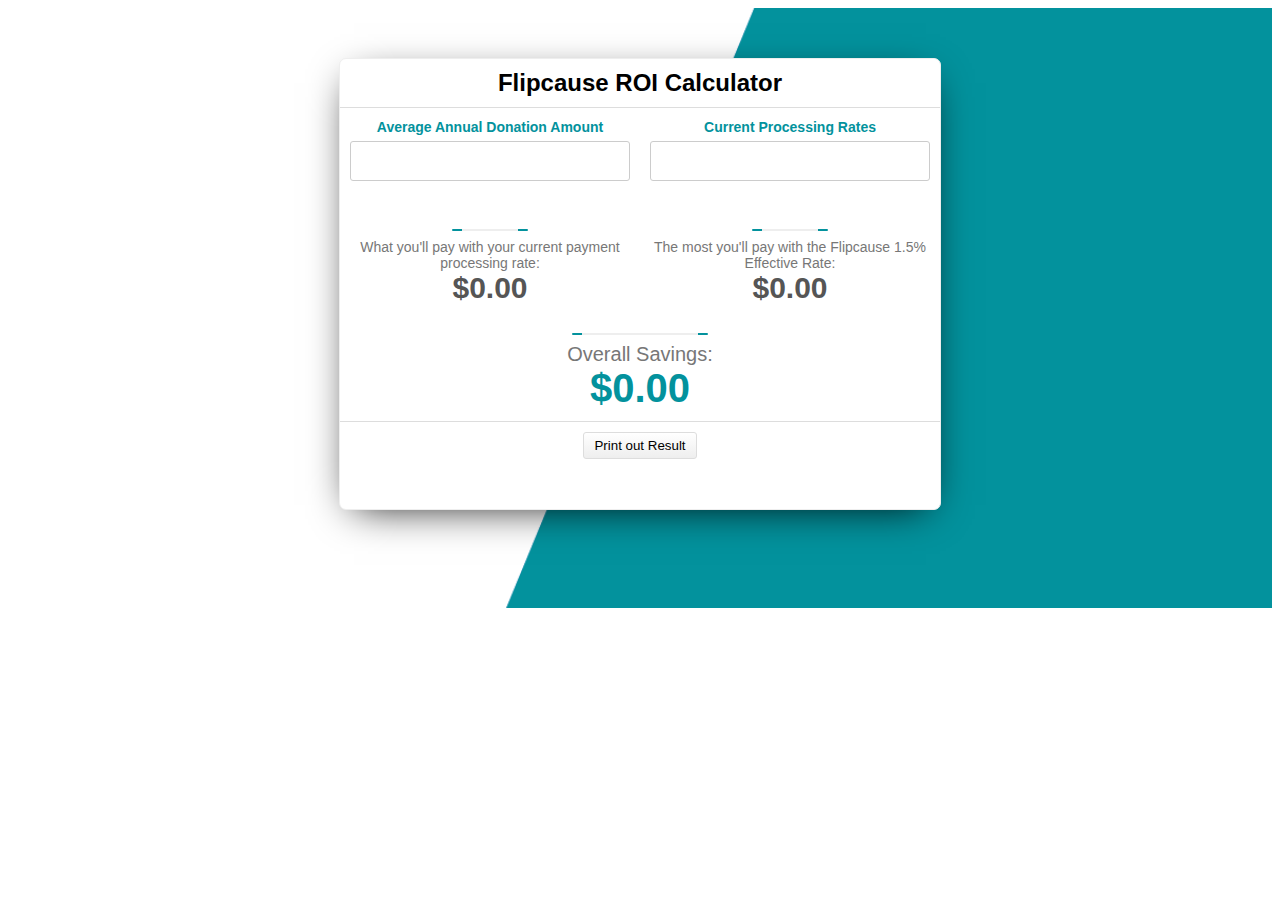
==== index.html @ 0e371cde "Change2" ====
<!doctype html>
<html>
	<head>
		<link rel="stylesheet" href="style.css">
	</head>
	<body>
	
		<div class="roi-calculator-wrapper">
			<div class="roi-calculator">
				<div class="roi-calculator-main">
					<h1>Flipcause ROI Calculator</h1>
				</div>
				<div class="roi-form-group">
					<span class="roi-form-label">Average Annual Donation Amount</span>
					<input type="text" id="roi-a" class="roi-form-input">	
				</div>
				<div class="roi-form-group">
					<span class="roi-form-label">Current Processing Rates</span>
					<input type="text" id="roi-b" class="roi-form-input">	
				</div>
				<div class="roi-seprator"></div>
				<div class="roi-form-group">
					<hr>
					<span class="roi-result-label">What you'll pay with your current payment processing rate:</span>
					<span class="roi-result-number" id="roi-cr">$0.00</span>
						
				</div>
				<div class="roi-form-group">
					<hr>
					<span class="roi-result-label">The most you'll pay with the Flipcause 1.5% Effective Rate: </span>
					<span class="roi-result-number" id="roi-fr">$0.00</span>	
				</div>
				<div class="roi-form-group full border-bottom">
					<hr>
					<span class="roi-result-label">Overall Savings:  </span>
					<span class="roi-result-number" id="roi-saving">$0.00</span>	
				</div>
				<div class="roi-form-group full">
					<button class="roi-print-out" id="roi-print">Print out Result</button>			
				</div>
			</div>
		</div>
		<script src="https://code.jquery.com/jquery-3.3.1.min.js"></script>
		<script>
			jQuery(document).ready(function($){
				function ROIcalculation(){
					var a 	= $("#roi-a").val().replace(/[^0-9\.]+/g,"");
					var b 	= $("#roi-b").val().replace(/[^0-9\.]+/g,"");
					var cr 	= Number(b) * Number(a) * 0.01;
					var fr 	= Number(a) * 1.5 * 0.01;
					var save= Number(cr) - Number(fr);
					$("#roi-cr").html(cr.toLocaleString('en-US' , { style:'currency' , currency:'USD'}));
					$("#roi-fr").html(fr.toLocaleString('en-US' , { style:'currency' , currency:'USD'}));
					$("#roi-saving").html(save.toLocaleString('en-US' , { style:'currency' , currency:'USD'}));
				}
//				$("#roi-a").on('input', function(){
//					var current = $(this).val().replace(/[^0-9\.]+/g,"");
//					var neew	= Number(current).toLocaleString('en-US' , { style:'currency' , currency:'USD'});
//					ROIcalculation();
//				});
//				$("#roi-b").on('input', function(){
//					var current = $(this).val().replace(/[^0-9\.]+/g,"");
//					var neew	= Number(current).toLocaleString('en-US' , { style:'currency' , currency:'USD'});
//					ROIcalculation();
//				});
				
				$("#roi-a , #roi-b").keyup(function(){
					var price = $(this).val();
					price = price.replace(/[^0-9\.]+/g,"");
					$(this).val('$'+price.toString().replace(/\B(?=(\d{3})+(?!\d))/g, ","));
					ROIcalculation();
				});
				
				
				
				$("#roi-print").on('click' , function(){
					var a 	= $("#roi-a").val();
					var b 	= $("#roi-b").val();
					var c	= $("#roi-cr").html();
					var d	= $("#roi-fr").html();
					var e	= $("#roi-saving").html();
					
					var PrintHtml = '<!doctype html><html><head><title>Print Out Result</title></head><body style="font-family: arial;"><h1 style="text-align: center;">Flipcause ROI Calculator</h1><table border="1" align="center" cellpadding="10px" cellspacing="0px" style="border-collapse: collapse;"><tr><td>Average Annual Donations: <strong>'+a+'</strong></td><td>Current Processing Rates: <strong>'+b+'</strong></td></tr><tr><td>What you&#39;ll pay with your current payment processing rate:</td><td style="font-size: 20px;"><strong>'+c+'</strong></td></tr><tr><td>What you&#39;ll pay with the Flipcause 1.5% Effective Rate:</td><td style="font-size: 20px;"><strong>'+d+'</strong></td></tr><tr><td colspan="2"><h2>Overall Savings: '+e+'</h2></td></tr></table><div style="text-align: center"><a href="https://www.flipcause.com/solutions">www.flipcause.com</a></div></body></html>';
					var win = window.open('', '_blank');
					win.document.write(PrintHtml);
					win.focus();
				});
				
			});
		</script>
	</body>
</html>
---- style.css ----
.roi-calculator-wrapper {
	width: 100%;
	height: 600px;
	background-image: url(background.png);
	background-position: center;
	background-size: cover;
	float: left;
	font-family: 'arial';
	text-align: center;
}
.roi-calculator {
	width: 600px;
	height: 450px;
	background: #fff;
	float: none !important;
	margin: 50px auto;
	border-radius: 7px;
	border: 1px solid #eee;
	box-shadow: 0px 10px 40px -15px #000;	
	max-width: 90%;
}
.roi-calculator-main {
	width: 100%;
	float: left;
	box-sizing: border-box;
}

.roi-calculator-main h1 {
	all: unset;
	font-size: 24px;
	font-weight: 700;
	font-family: arial;
	text-align: center;
	width: 100%;
	display: block;
	padding: 10px 0px;
	border-bottom: 1px solid #ddd;
}

.roi-form-group {
	width: 50%;
	float: left;
	padding: 10px;
	box-sizing: border-box;
}

.roi-form-label {
	font-weight: bold;
	font-size: 14px;
	color:#03929D; 
}

.roi-form-input {
	width: 100%;
	height: 40px;
	border: 1px solid #ccc;
	border-radius: 3px;
	margin-top: 5px;
	font-weight: bold;
	font-size: 18px;
	padding-left: 10px;
	box-sizing: border-box;
	text-align: center;
}
.rthoi-form-input:focus {
	outline: 0px;
	box-shadow: inset 0px 0px 5px #ddd;
}
.roi-result-label {
	font-size: 14px;
	color:#777;
	display: block;
}
.roi-result-number {
	display: block;
	font-size: 30px;
	font-weight: 900;
	color: #555;
}
.roi-form-group.full{
	width: 100%;
	text-align: center;
}
.roi-form-group.full.border-bottom {
	border-bottom: 1px solid #ddd;
}
.roi-form-group.full .roi-result-label {
	font-size: 20px;
}
.roi-form-group.full .roi-result-number {
	font-size: 40px;
	color: #03929D;
}

.roi-seprator {
	margin: 10px 0px;
	width:100%;
	float: left;
	
}
.roi-form-group hr {
	width: 20%;
	height: 2px;
	background: #eee;
	border-left: 10px solid #03929D;
	border-right:10px solid #03929D;
	border-radius: 10px;
	border-top: transparent;
	border-bottom: transparent;
}
.roi-print-out {
	background: linear-gradient(#fff , #eee);
	border: 1px solid #ddd;
	padding: 5px 10px;
	border-radius: 3px;
	cursor: pointer;
}

@media (max-width:760px) {
	.roi-form-group {
		width: 100%;
	}
	.roi-seprator {
		margin: 0px;
	}
	.roi-form-input {
		height: 30px;
	}
	.roi-result-number {
		font-size: 20px;
	}
	.roi-calculator {
		margin: 10px auto;
		float: left;
		margin-left: 5%;
		height: 550px;
	}
	.roi-form-group.full .roi-result-number {
		font-size: 30px;
	}
}
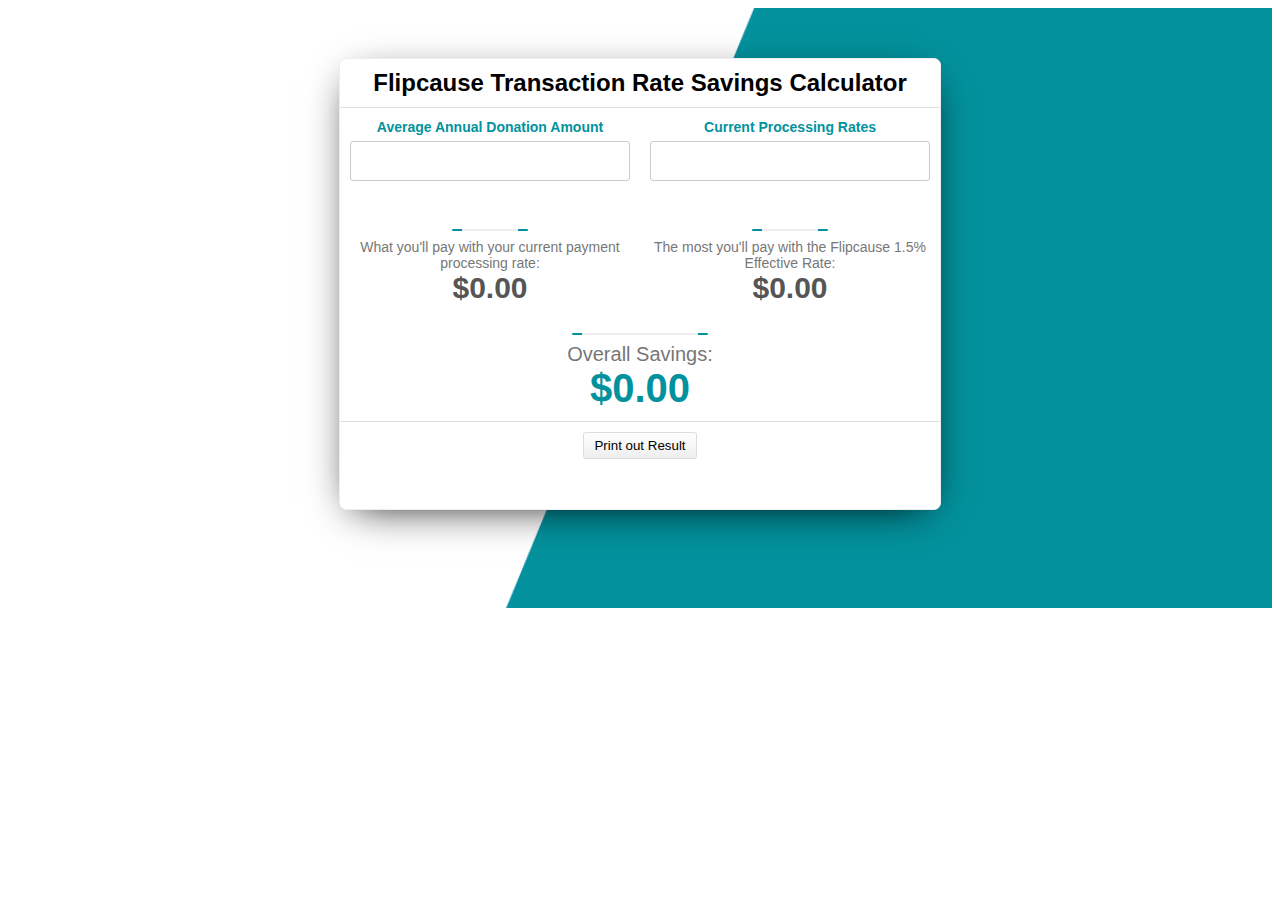
==== commit e9f2acc8: "Flipcause Transaction Rate Savings Calculator" ====
--- a/index.html
+++ b/index.html
@@ -8,7 +8,7 @@
 		<div class="roi-calculator-wrapper">
 			<div class="roi-calculator">
 				<div class="roi-calculator-main">
-					<h1>Flipcause ROI Calculator</h1>
+					<h1>Flipcause Transaction Rate Savings Calculator</h1>
 				</div>
 				<div class="roi-form-group">
 					<span class="roi-form-label">Average Annual Donation Amount</span>
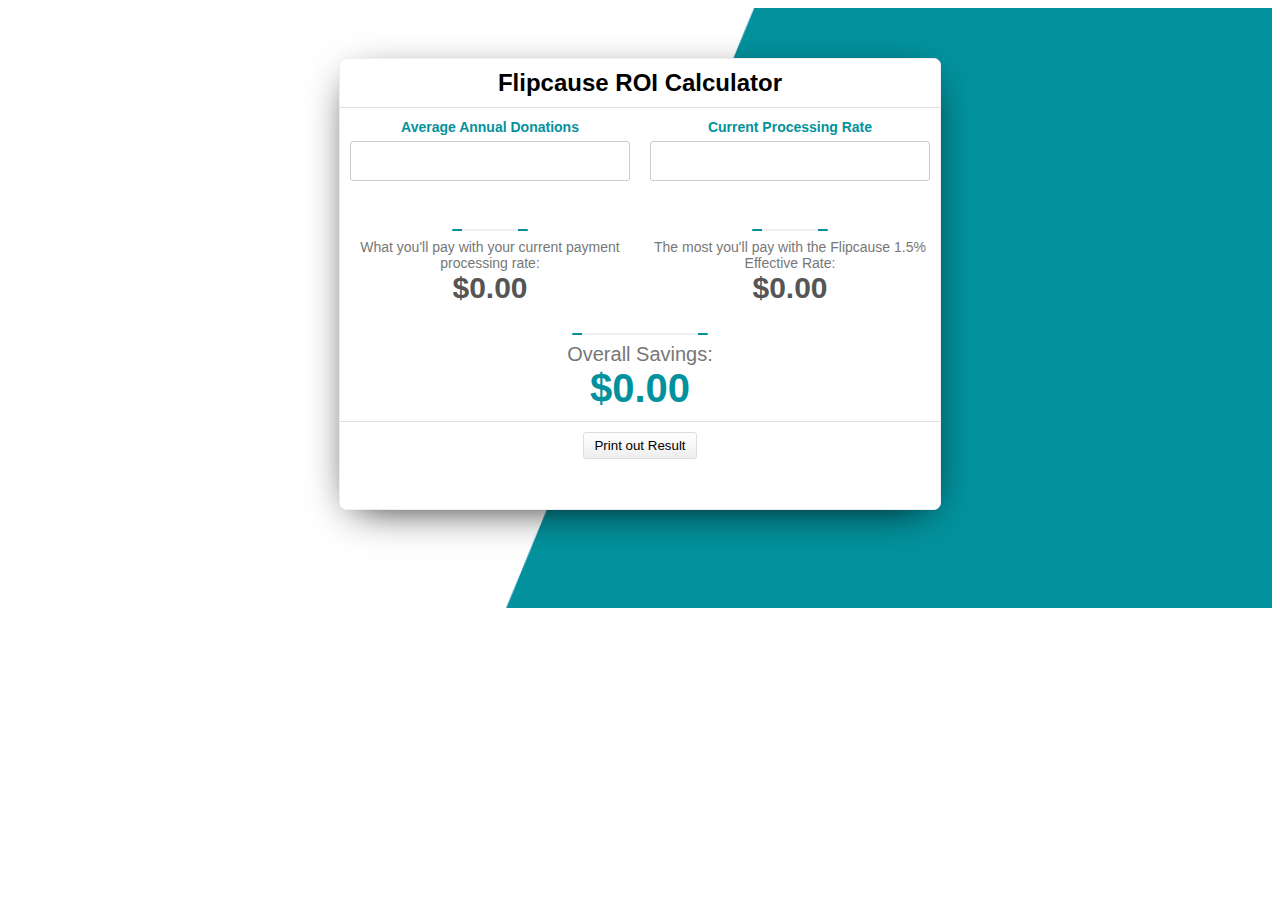
==== commit 846f2a7c: "Redo" ====
--- a/index.html
+++ b/index.html
@@ -8,14 +8,14 @@
 		<div class="roi-calculator-wrapper">
 			<div class="roi-calculator">
 				<div class="roi-calculator-main">
-					<h1>Flipcause Transaction Rate Savings Calculator</h1>
+					<h1>Flipcause ROI Calculator</h1>
 				</div>
 				<div class="roi-form-group">
-					<span class="roi-form-label">Average Annual Donation Amount</span>
+					<span class="roi-form-label">Average Annual Donations</span>
 					<input type="text" id="roi-a" class="roi-form-input">	
 				</div>
 				<div class="roi-form-group">
-					<span class="roi-form-label">Current Processing Rates</span>
+					<span class="roi-form-label">Current Processing Rate</span>
 					<input type="text" id="roi-b" class="roi-form-input">	
 				</div>
 				<div class="roi-seprator"></div>
@@ -64,10 +64,17 @@
 //					ROIcalculation();
 //				});
 				
-				$("#roi-a , #roi-b").keyup(function(){
+				$("#roi-a").keyup(function(){
 					var price = $(this).val();
 					price = price.replace(/[^0-9\.]+/g,"");
 					$(this).val('$'+price.toString().replace(/\B(?=(\d{3})+(?!\d))/g, ","));
+					ROIcalculation();
+				});
+				
+				$("#roi-b").on("input" , function(){
+					var price = $(this).val();
+					price = price.replace(/[^0-9\.]+/g,"");
+					$(this).val(price+"%");
 					ROIcalculation();
 				});
 				
@@ -80,7 +87,7 @@
 					var d	= $("#roi-fr").html();
 					var e	= $("#roi-saving").html();
 					
-					var PrintHtml = '<!doctype html><html><head><title>Print Out Result</title></head><body style="font-family: arial;"><h1 style="text-align: center;">Flipcause ROI Calculator</h1><table border="1" align="center" cellpadding="10px" cellspacing="0px" style="border-collapse: collapse;"><tr><td>Average Annual Donations: <strong>'+a+'</strong></td><td>Current Processing Rates: <strong>'+b+'</strong></td></tr><tr><td>What you&#39;ll pay with your current payment processing rate:</td><td style="font-size: 20px;"><strong>'+c+'</strong></td></tr><tr><td>What you&#39;ll pay with the Flipcause 1.5% Effective Rate:</td><td style="font-size: 20px;"><strong>'+d+'</strong></td></tr><tr><td colspan="2"><h2>Overall Savings: '+e+'</h2></td></tr></table><div style="text-align: center"><a href="https://www.flipcause.com/solutions">www.flipcause.com</a></div></body></html>';
+					var PrintHtml = '<!doctype html><html><head><title>Print Out Result</title></head><body style="font-family: arial;"><h1 style="text-align: center;">Flipcause ROI Calculator</h1><table border="1" align="center" cellpadding="10px" cellspacing="0px" style="border-collapse: collapse;"><tr><td>Average Auunal Donations: <strong>'+a+'</strong></td><td>Current Processing Rates: <strong>'+b+'</strong></td></tr><tr><td>What you&#39;ll pay with your current payment processing rate:</td><td style="font-size: 20px;"><strong>'+c+'</strong></td></tr><tr><td>What you&#39;ll pay with your current payment processing rate:</td><td style="font-size: 20px;"><strong>'+d+'</strong></td></tr><tr><td colspan="2"><h2>Overall Savings: '+e+'</h2></td></tr></table><div style="text-align: center"><a href="https://www.flipcause.com/solutions">www.flipcause.com</a></div></body></html>';
 					var win = window.open('', '_blank');
 					win.document.write(PrintHtml);
 					win.focus();
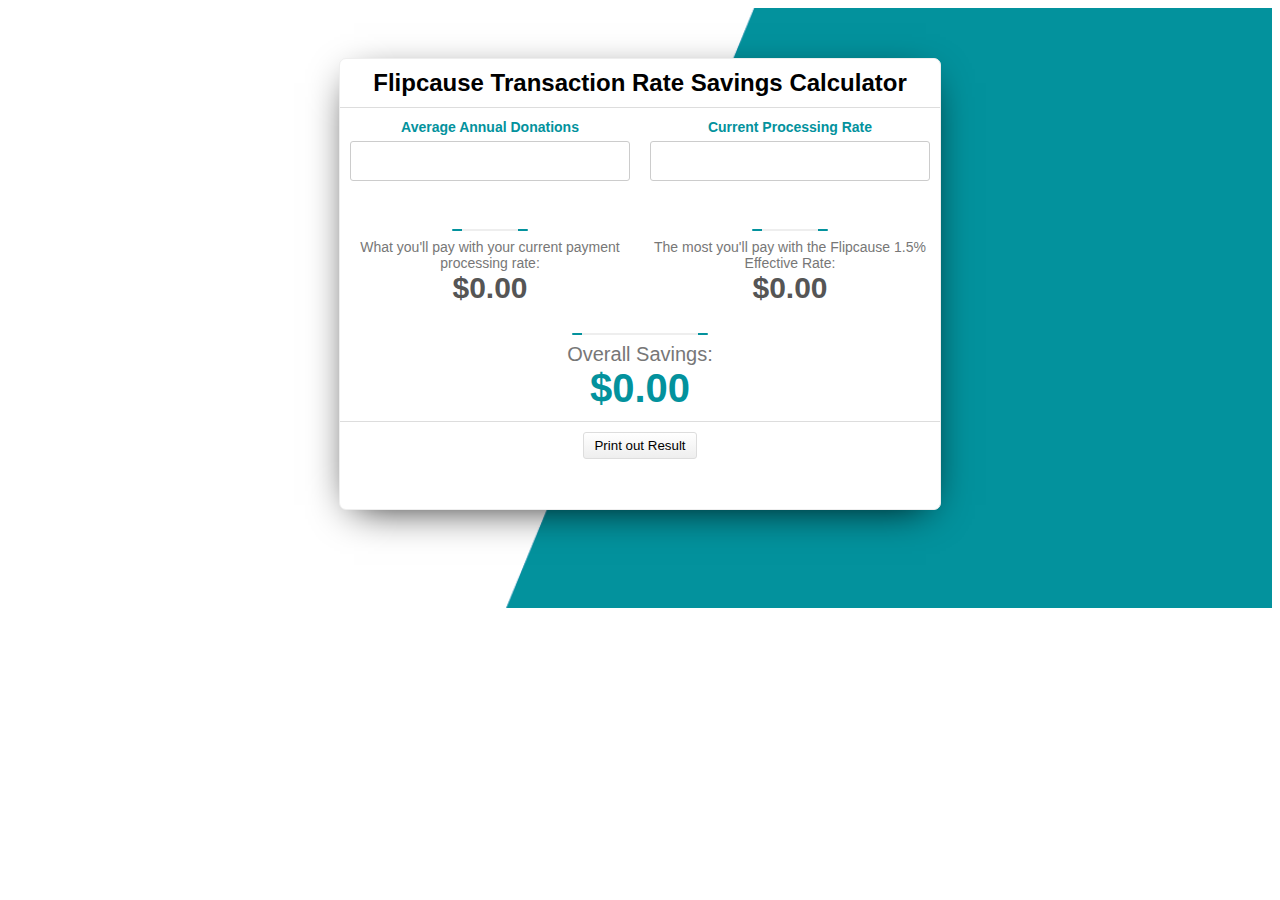
==== commit 465a0fd5: "Title Change" ====
--- a/index.html
+++ b/index.html
@@ -8,7 +8,7 @@
 		<div class="roi-calculator-wrapper">
 			<div class="roi-calculator">
 				<div class="roi-calculator-main">
-					<h1>Flipcause ROI Calculator</h1>
+					<h1>Flipcause Transaction Rate Savings Calculator</h1>
 				</div>
 				<div class="roi-form-group">
 					<span class="roi-form-label">Average Annual Donations</span>
